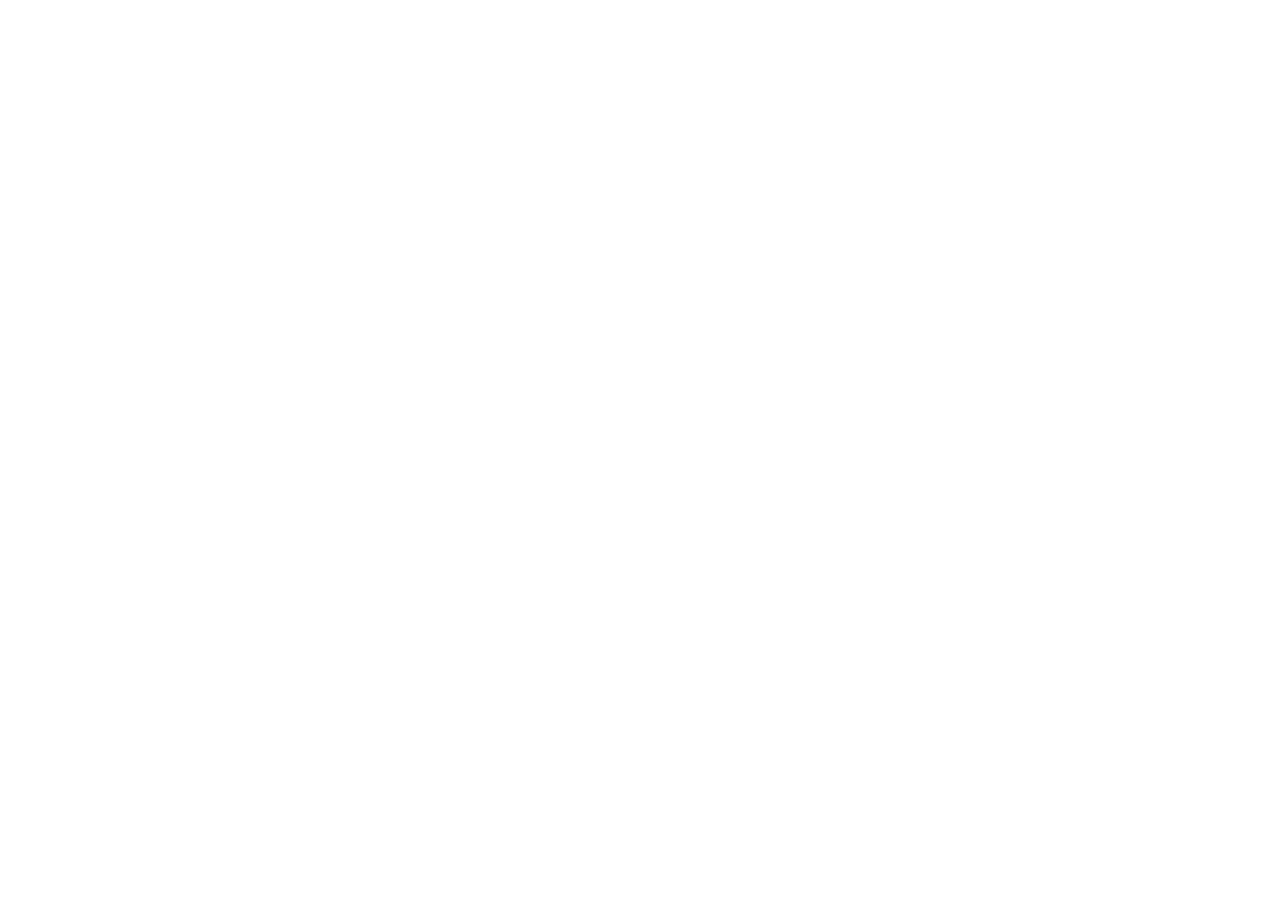
==== gameBody.html @ fceec90b "Add files via upload" ====
<!DOCTYPE html>
<html lang="en">
<head>
    <meta charset="UTF-8">
    <meta name="viewport" content="width=device-width, initial-scale=1.0">
    <title>Tic Tac Toe</title>
</head>
<body>
    
</body>
</html>
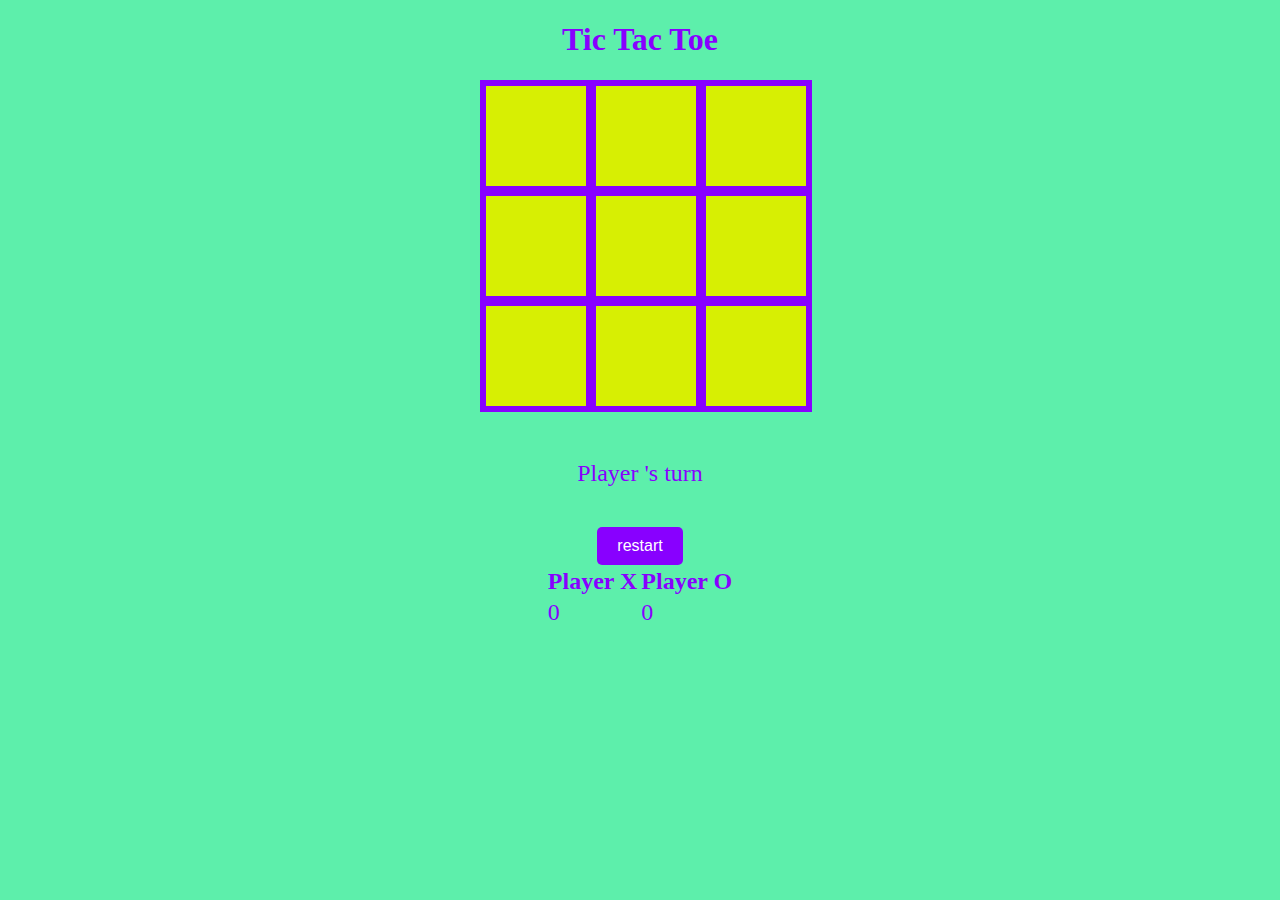
==== commit ce365f3f: "added score feature" ====
--- a/gameBody.html
+++ b/gameBody.html
@@ -1,11 +1,39 @@
 <!DOCTYPE html>
-<html lang="en">
+<html>
 <head>
-    <meta charset="UTF-8">
-    <meta name="viewport" content="width=device-width, initial-scale=1.0">
+    <link rel="stylesheet" type="text/css" href="gameStyle.css">
     <title>Tic Tac Toe</title>
 </head>
 <body>
-    
+    <h1 id="heading">Tic Tac Toe</h1>
+
+    <div class="tic-tac-toe">
+        <div class="cell" ></div>
+        <div class="cell" ></div>
+        <div class="cell" ></div>
+        <div class="cell" ></div>
+        <div class="cell" ></div>
+        <div class="cell" ></div>
+        <div class="cell" ></div>
+        <div class="cell" ></div>
+        <div class="cell" ></div>
+    </div>
+ <br><br>
+    <p id="status">Player 's turn</p>
+    <button id="reset">restart</button>
+<div class="score">
+
+<table id="scoreTable">
+    <tr>
+        <th>Player X</th>
+        <th>Player O</th>
+    </tr>
+    <tr>
+        <td id="scoreX">0</td>
+        <td id="scoreO">0</td>
+    </tr>
+</table>
+</div>
+<script src="gameFunc.js"></script> 
 </body>
-</html>+</html>
--- a/gameStyle.css
+++ b/gameStyle.css
@@ -0,0 +1,84 @@
+body {
+    background-color: #5defab;  
+    margin: 0; 
+    padding: 0; 
+    display: flex;
+    flex-direction: column;
+    justify-content: center;
+    align-items: center; 
+}
+
+.tic-tac-toe {
+    display: grid;
+    grid-template-columns: repeat(3, 100px);
+    grid-template-rows: repeat(3, 100px);
+    gap: 10px;
+    justify-content: center;
+}
+
+#heading {
+    justify-content: center;
+    display: flex;
+    color: #8800FF;
+}
+
+.cell {
+    width: 100px;
+    height: 100px;
+    background-color: #d7ef03;
+    border: 6px solid #8800FF;
+    display: flex;           
+    align-items: center;     
+    justify-content: center; 
+    font-size: 36px;         
+    font-weight: bold;       
+    color: #252424;         
+    cursor: pointer;        
+}
+
+.cell:hover {
+    background-color: #e0e0e0;
+}
+
+#status {
+    justify-content: center;
+    align-items: center;
+    display: flex;
+    color: #8800FF;
+    font-size: x-large;
+    margin-bottom: 20px; 
+}
+
+button {
+    color: rgb(176, 161, 161);
+    padding: 10px 20px;
+    font-size: 16px;
+    background-color: #8800FF;
+    color: white;
+    border: none;
+    border-radius: 5px;
+    cursor: pointer;
+    margin-top: 20px;  
+}
+
+button:hover {
+    background-color: #6a00cc; 
+}
+
+.score{
+    justify-content: center;
+    align-items: center;
+    display: flex;
+    color: #8800FF;
+    font-size: x-large;
+    margin-bottom: 20px;
+}
+
+#scoreTable {
+    justify-content: center;
+    align-items: center;
+    display: flex;
+    color: #8800FF;
+    font-size: x-large;
+    margin-bottom: 20px;
+}
